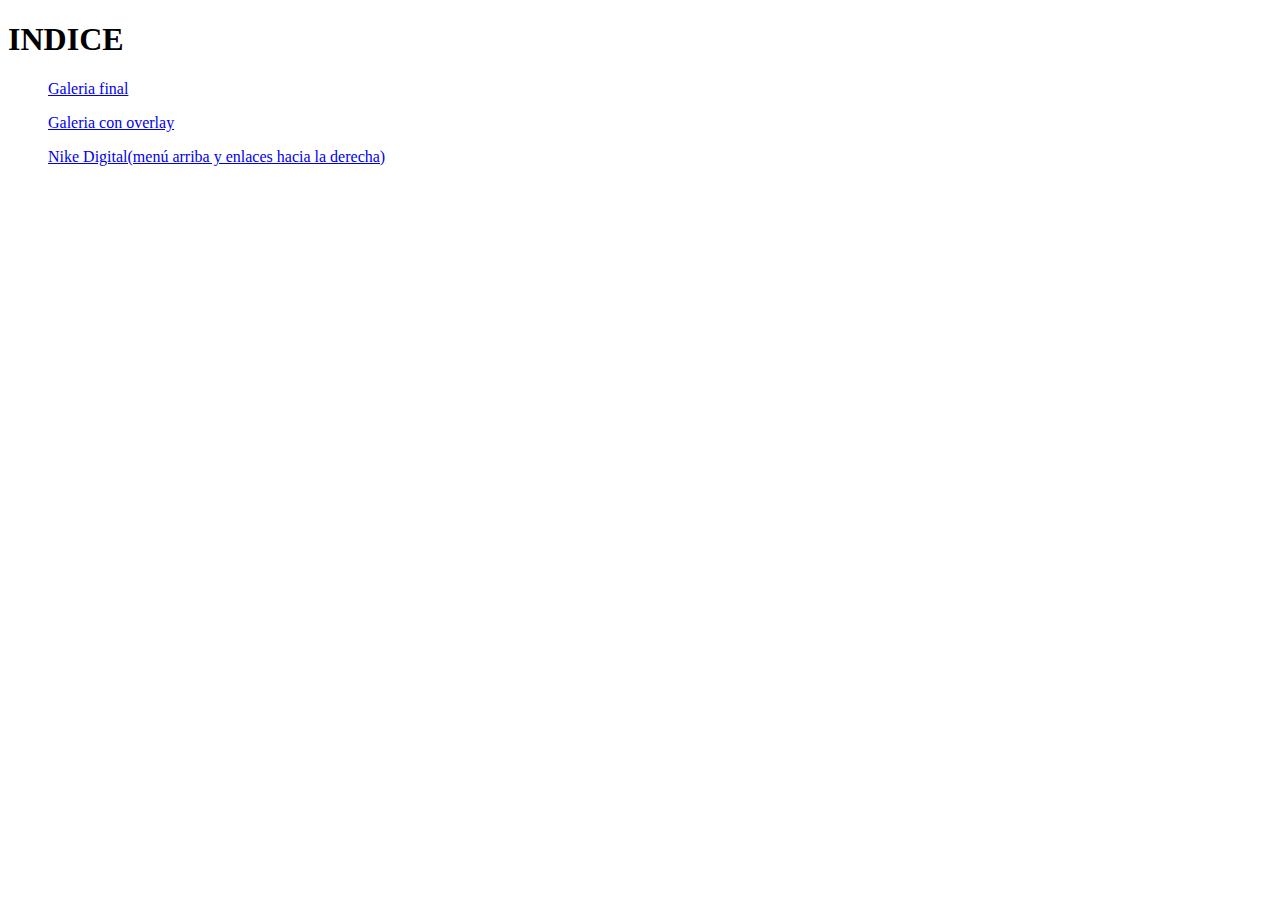
==== index.html @ cf8d7356 "overlay" ====
<!DOCTYPE html>
<html>


        <head>
            <meta charset="utf-8">
            <title>El País</title>
            <link rel="stylesheet" href="estilos.css">
        </head>
<body>
<div id="cabecera">


<h1>INDICE</h1>
</div>

<div id="centro">

<ul>
    <a href="./Galería_final/index.html">Galeria final </a>
    
    
    </ul>
    <ul>
        <a href="./galeria con overlay/index.html">Galeria con overlay </a>
        
        
        </ul>
        <ul>
            <a href="./NikeDigital/ejemploBase/index.html">Nike Digital(menú arriba y enlaces hacia la derecha) </a>
            
            
            </ul>
</div>


</body>
</html>
---- estilos.css ----

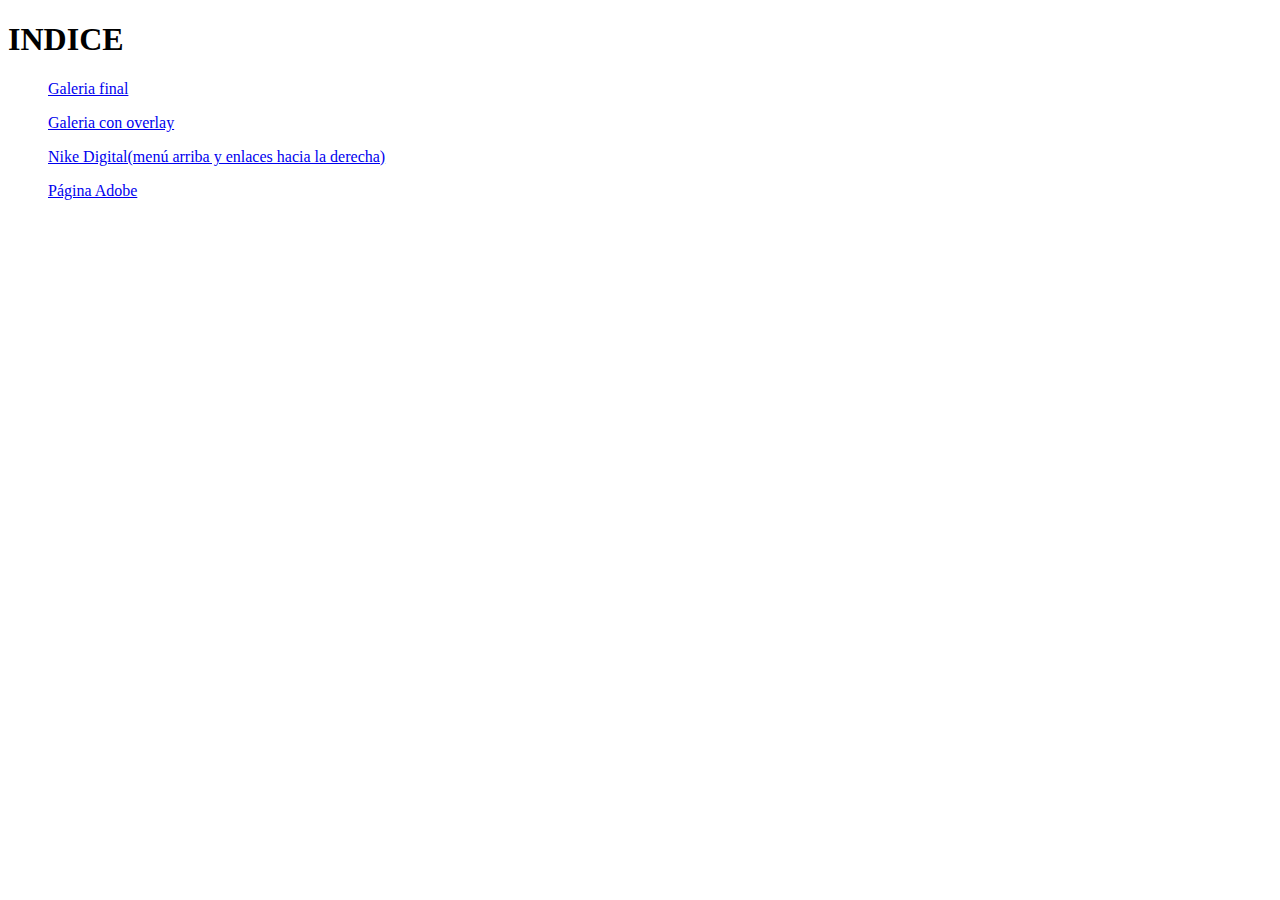
==== commit 50ff0d00: "ad" ====
--- a/index.html
+++ b/index.html
@@ -27,10 +27,16 @@
         
         </ul>
         <ul>
-            <a href="./NikeDigital/ejemploBase/index.html">Nike Digital(menú arriba y enlaces hacia la derecha) </a>
+            <a href="./Nike Digital/ejemploBase/index.html">Nike Digital(menú arriba y enlaces hacia la derecha) </a>
             
             
             </ul>
+
+            <ul>
+                <a href="./Adobe_pagina/index.html">Página Adobe</a>
+                
+                
+                </ul>
 </div>
 
 
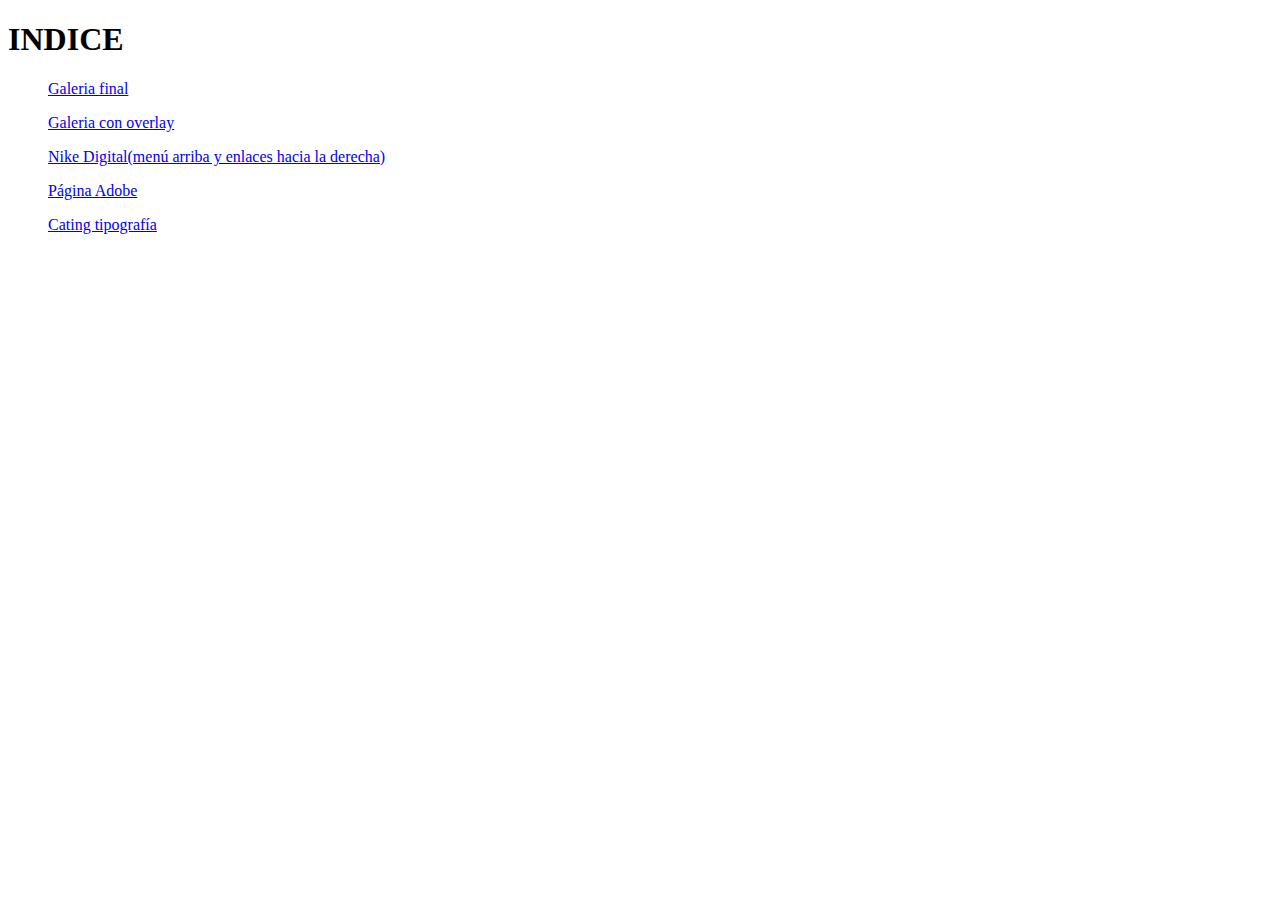
==== commit 11054bb2: "ct" ====
--- a/index.html
+++ b/index.html
@@ -37,6 +37,11 @@
                 
                 
                 </ul>
+                <ul>
+                    <a href="./Casting_Tipografía/index.html">Cating tipografía</a>
+                    
+                    
+                    </ul>
 </div>
 
 
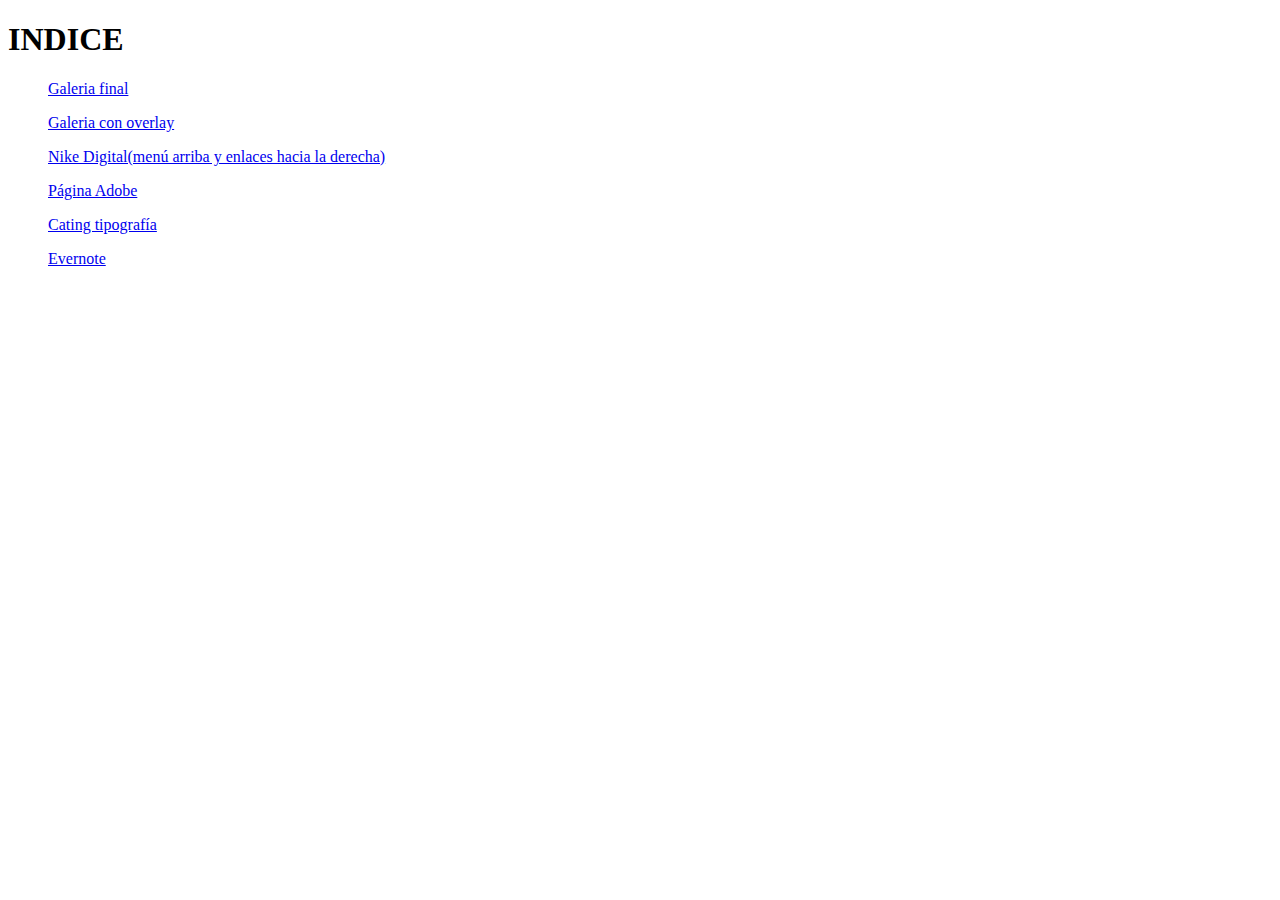
==== commit fba54c90: "evrnt" ====
--- a/index.html
+++ b/index.html
@@ -42,6 +42,11 @@
                     
                     
                     </ul>
+                    <ul>
+                        <a href="./ejercicio pagina web bootstrap/index.html">Evernote</a>
+                        
+                        
+                        </ul>
 </div>
 
 
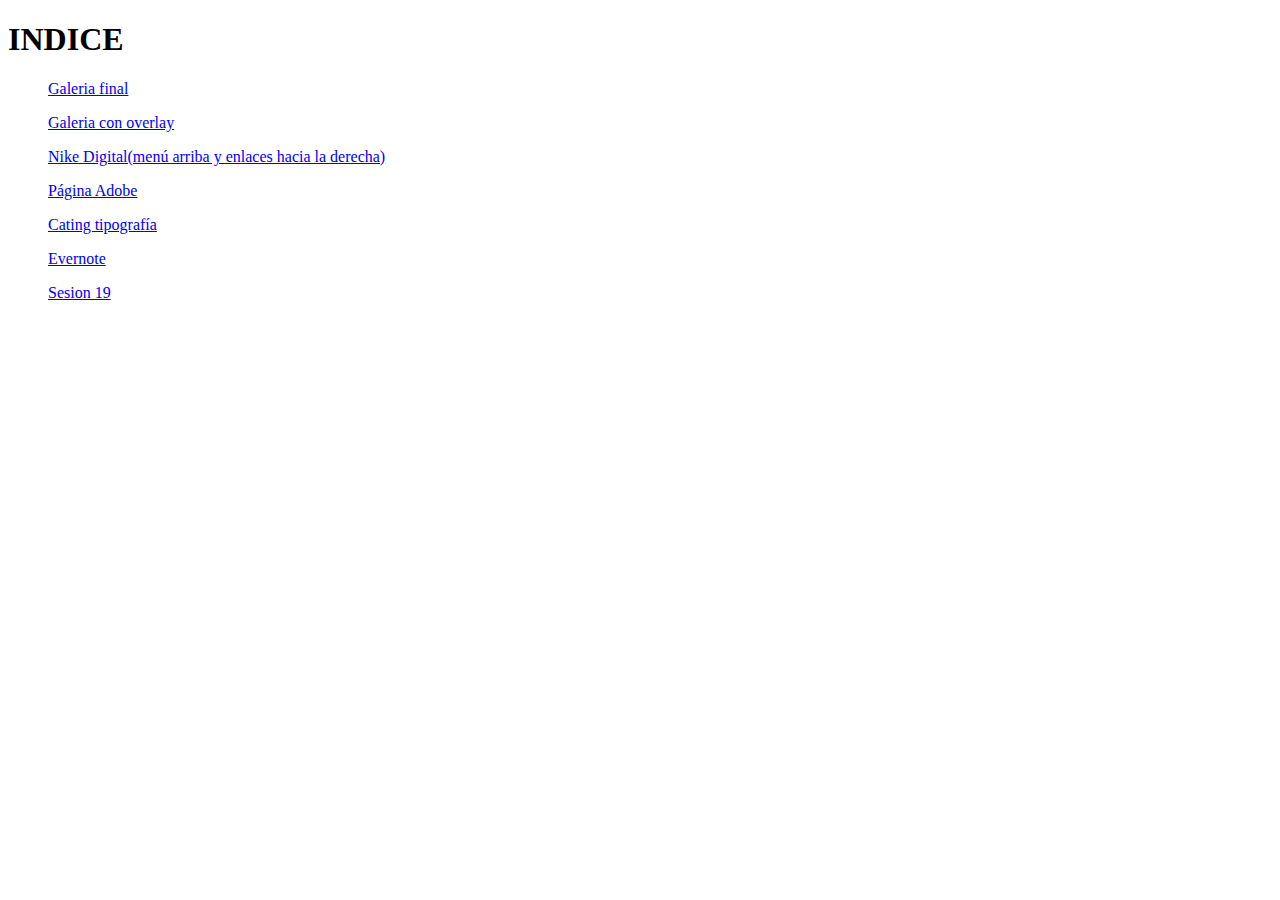
==== commit b5f6fed3: "19 responsive" ====
--- a/index.html
+++ b/index.html
@@ -47,6 +47,11 @@
                         
                         
                         </ul>
+                        <ul>
+                            <a href="./sesion 19_2/sesion_19.html">Sesion 19</a>
+                            
+                            
+                            </ul>
 </div>
 
 
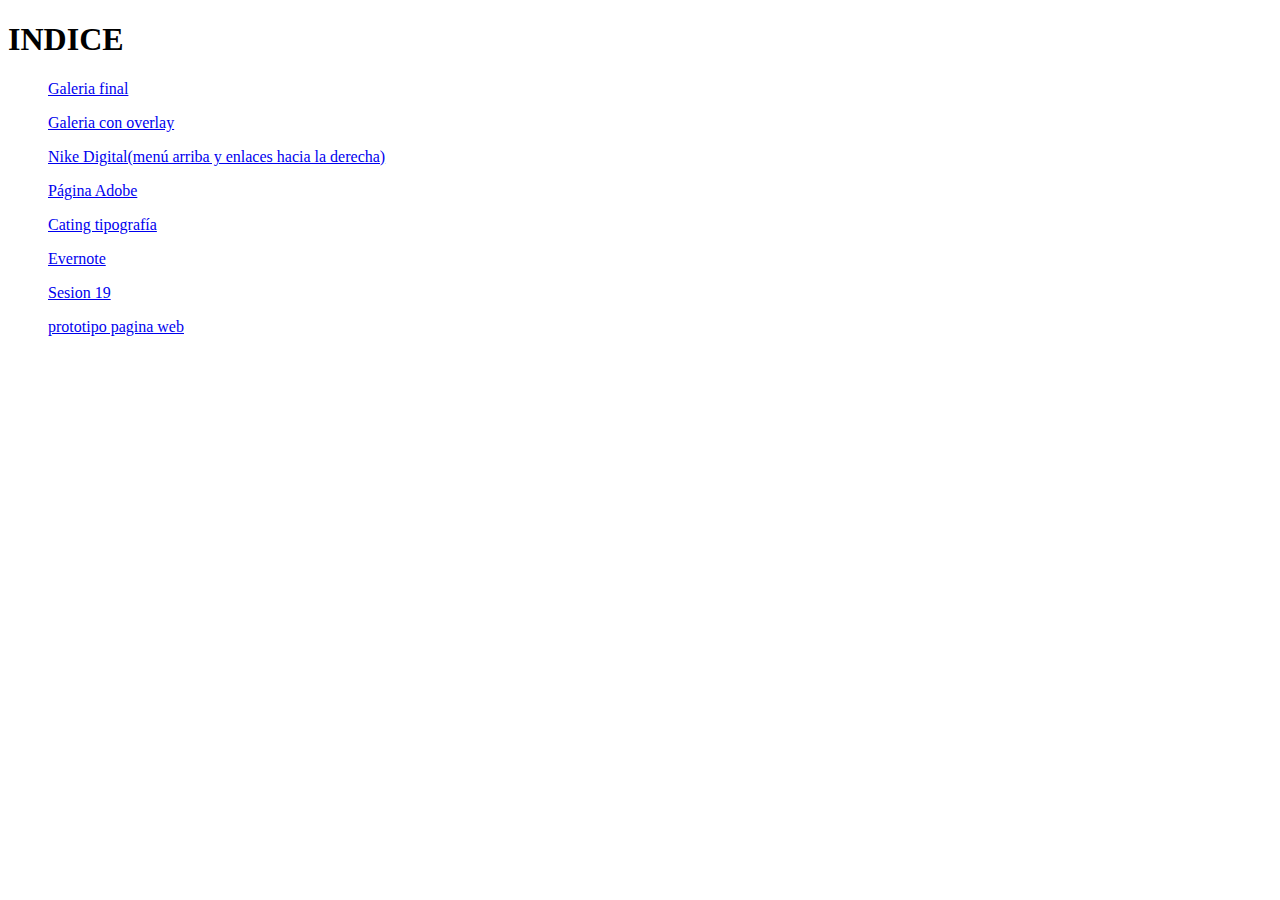
==== commit 2dcdb33a: "c" ====
--- a/index.html
+++ b/index.html
@@ -4,7 +4,7 @@
 
         <head>
             <meta charset="utf-8">
-            <title>El País</title>
+            <title>Enlaces a trabajos</title>
             <link rel="stylesheet" href="estilos.css">
         </head>
 <body>
@@ -52,6 +52,11 @@
                             
                             
                             </ul>
+                            <ul>
+                                <a href="./pagina_web_prototipo/index.html">prototipo pagina web</a>
+                                
+                                
+                                </ul>
 </div>
 
 
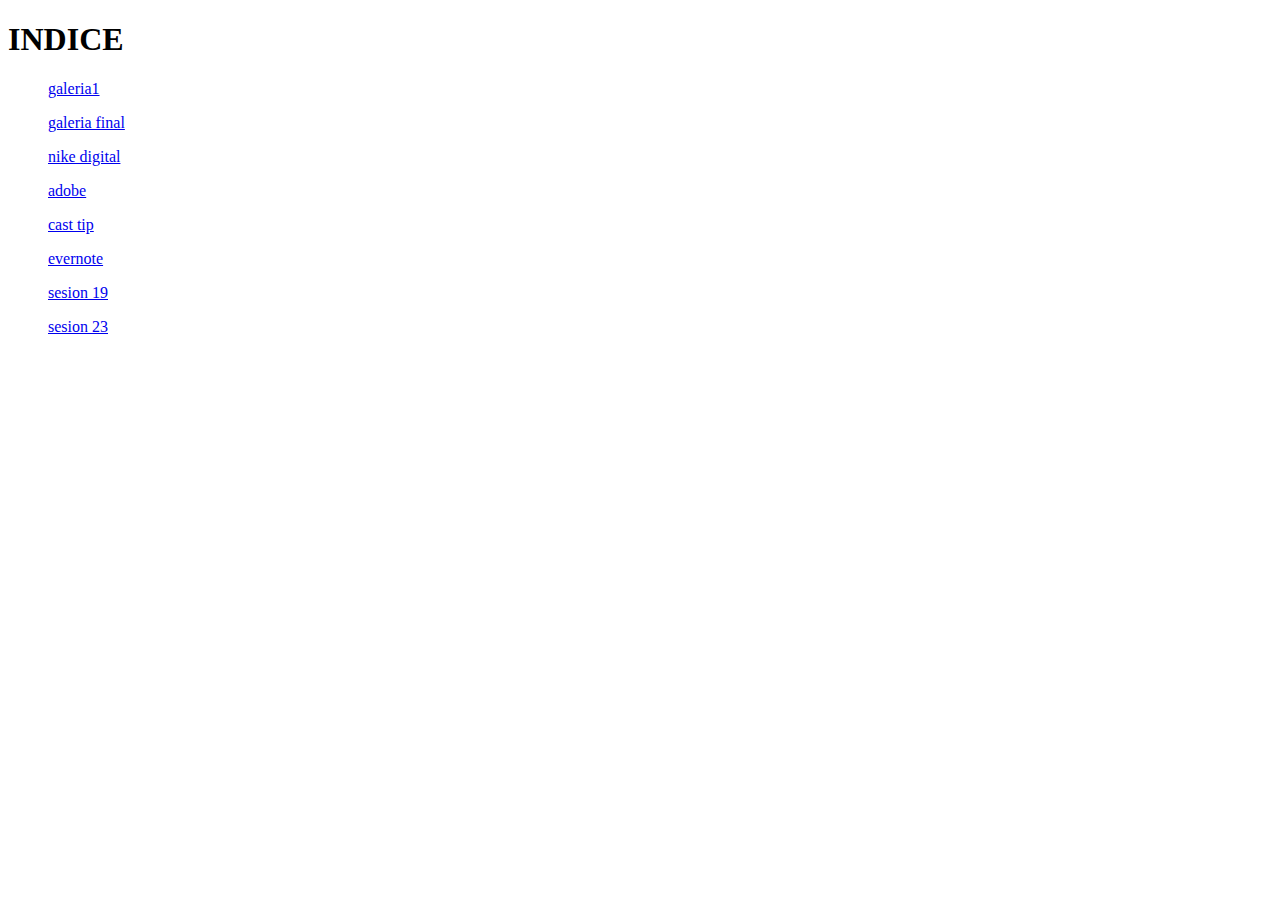
==== commit f30d2ded: "s" ====
--- a/index.html
+++ b/index.html
@@ -5,7 +5,7 @@
         <head>
             <meta charset="utf-8">
             <title>Enlaces a trabajos</title>
-            <link rel="stylesheet" href="estilos.css">
+            
         </head>
 <body>
 <div id="cabecera">
@@ -17,46 +17,41 @@
 <div id="centro">
 
 <ul>
-    <a href="./Galería_final/index.html">Galeria final </a>
+    <a href="./Galería_final/index.html">galeria1 </a>
     
     
     </ul>
     <ul>
-        <a href="./galeria con overlay/index.html">Galeria con overlay </a>
+        <a href="./galeria con overlay/index.html">galeria final </a>
         
         
         </ul>
         <ul>
-            <a href="./Nike Digital/ejemploBase/index.html">Nike Digital(menú arriba y enlaces hacia la derecha) </a>
+            <a href="./Nike Digital/ejemploBase/index.html">nike digital </a>
             
             
             </ul>
 
             <ul>
-                <a href="./Adobe_pagina/index.html">Página Adobe</a>
+                <a href="./Adobe_pagina/index.html">adobe</a>
                 
                 
                 </ul>
                 <ul>
-                    <a href="./Casting_Tipografía/index.html">Cating tipografía</a>
+                    <a href="./Casting_Tipografía/index.html">cast tip</a>
                     
                     
                     </ul>
                     <ul>
-                        <a href="./ejercicio pagina web bootstrap/index.html">Evernote</a>
-                        
-                        
-                        </ul>
-                        <ul>
-                            <a href="./sesion 19_2/sesion_19.html">Sesion 19</a>
-                            
-                            
-                            </ul>
-                            <ul>
-                                <a href="./pagina_web_prototipo/index.html">prototipo pagina web</a>
-                                
-                                
-                                </ul>
+                        <a href="./ejercicio pagina web bootstrap/index.html">evernote</a>
+                    </ul>
+                    <ul>
+                        <a href="./sesion 19_2/sesion_19.html">sesion 19</a>
+                    </ul>
+                    <ul>
+                        <a href="./sesion 19_2/sesion_19.html">sesion 23</a>
+                    </ul>
+                      
 </div>
 
 
